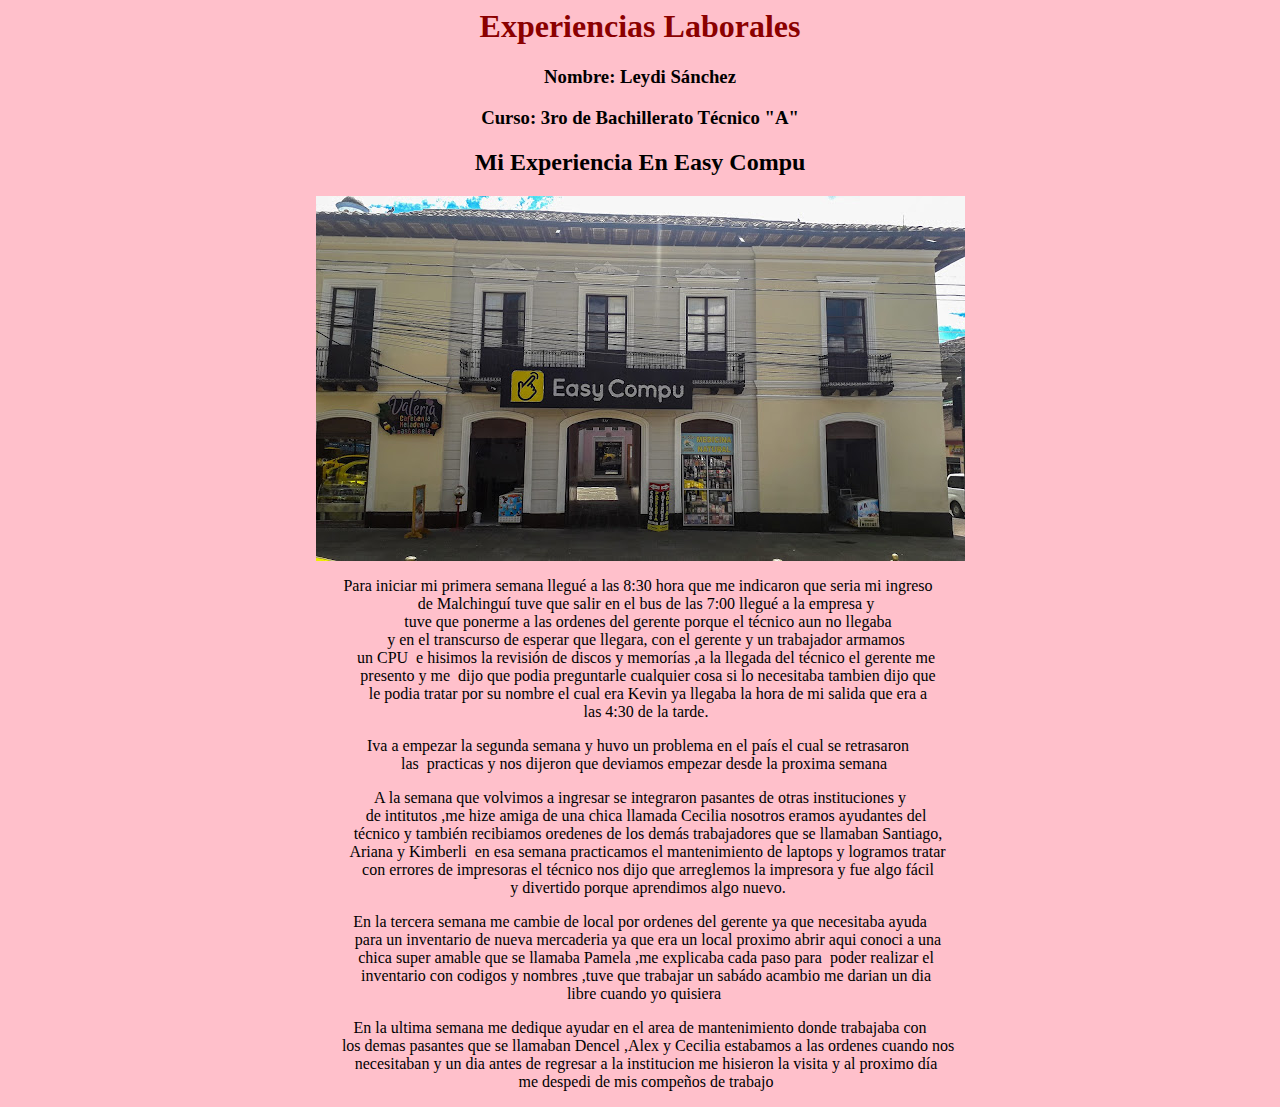
==== index.html @ 12972a21 "Add files via upload" ====
<html>
<head>
<link rel="stylesheet" type="text/css" href="Main.css">
<title>Experiencias Laborales</title>
</head>
<body>
<h1>Experiencias Laborales</h1>
    <h3>Nombre: Leydi Sánchez</h3>
    <h3>Curso: 3ro de Bachillerato Técnico "A"</h3>
     <h2>Mi Experiencia En Easy Compu</h2>
    <img src="Foto.jpg">
    <br>
    <pre>Para iniciar mi primera semana llegué a las 8:30 hora que me indicaron que seria mi ingreso 
    de Malchinguí tuve que salir en el bus de las 7:00 llegué a la empresa y 
    tuve que ponerme a las ordenes del gerente porque el técnico aun no llegaba
    y en el transcurso de esperar que llegara, con el gerente y un trabajador armamos 
    un CPU  e hisimos la revisión de discos y memorías ,a la llegada del técnico el gerente me 
    presento y me  dijo que podia preguntarle cualquier cosa si lo necesitaba tambien dijo que
    le podia tratar por su nombre el cual era Kevin ya llegaba la hora de mi salida que era a
    las 4:30 de la tarde. </pre>
    <pre>Iva a empezar la segunda semana y huvo un problema en el país el cual se retrasaron 
    las  practicas y nos dijeron que deviamos empezar desde la proxima semana  </pre>
    <pre>A la semana que volvimos a ingresar se integraron pasantes de otras instituciones y
    de intitutos ,me hize amiga de una chica llamada Cecilia nosotros eramos ayudantes del 
    técnico y también recibiamos oredenes de los demás trabajadores que se llamaban Santiago,
    Ariana y Kimberli  en esa semana practicamos el mantenimiento de laptops y logramos tratar
    con errores de impresoras el técnico nos dijo que arreglemos la impresora y fue algo fácil
    y divertido porque aprendimos algo nuevo.</pre>
    <pre>En la tercera semana me cambie de local por ordenes del gerente ya que necesitaba ayuda
    para un inventario de nueva mercaderia ya que era un local proximo abrir aqui conoci a una
    chica super amable que se llamaba Pamela ,me explicaba cada paso para  poder realizar el 
    inventario con codigos y nombres ,tuve que trabajar un sabádo acambio me darian un dia 
    libre cuando yo quisiera  </pre>
    <pre>En la ultima semana me dedique ayudar en el area de mantenimiento donde trabajaba con
    los demas pasantes que se llamaban Dencel ,Alex y Cecilia estabamos a las ordenes cuando nos
    necesitaban y un dia antes de regresar a la institucion me hisieron la visita y al proximo día 
    me despedi de mis compeños de trabajo </pre>
</body>
</html>
---- Main.css ----
body{ text-align: center;
background-color: pink;
}

h1{ color: darkred;
font-family: cursive;
}

h2{ color: black;
font-family: cursive;
}

h3{ color: black;
font-family: cursive;
}

pre{ font-family: cursive;
font-size: 100%;
}
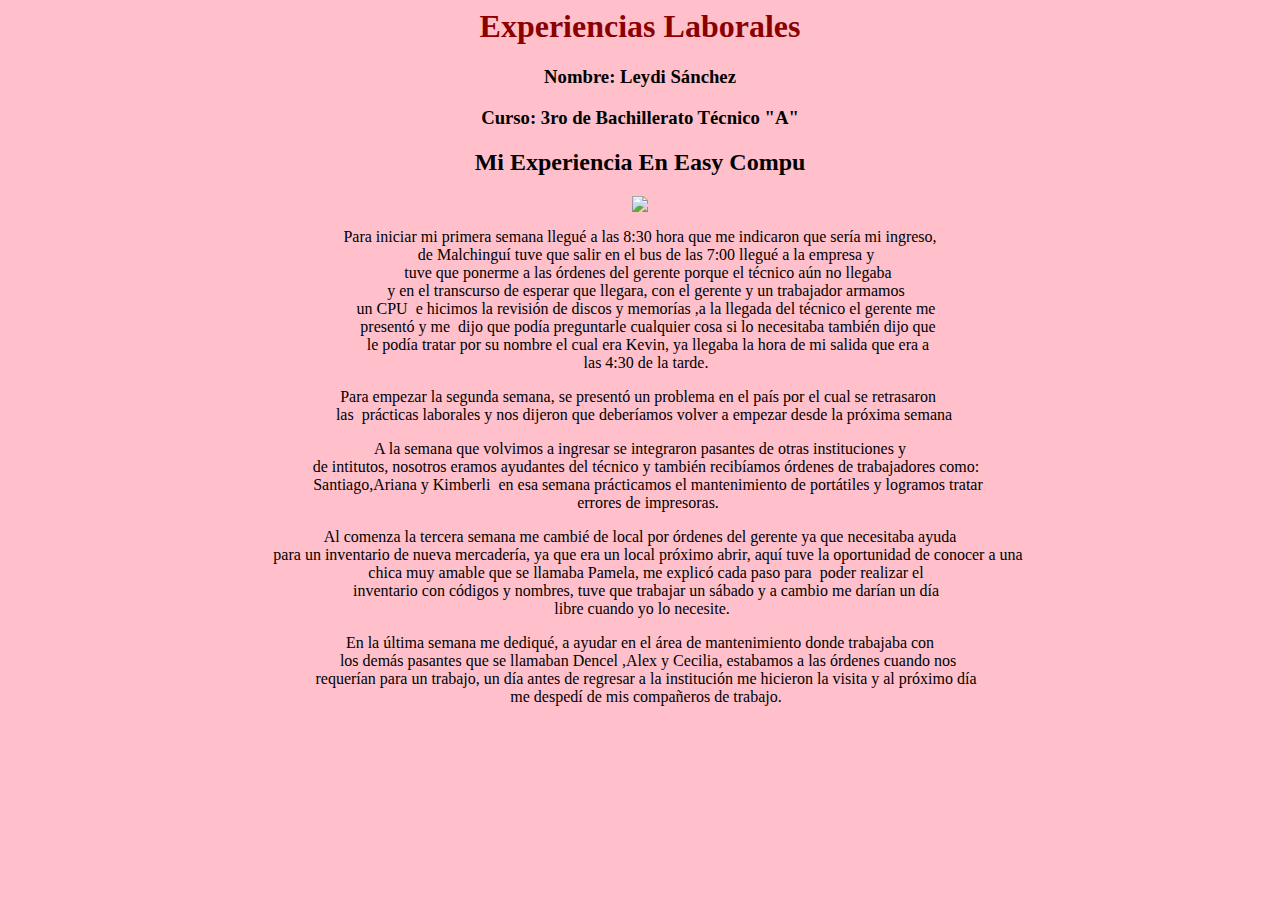
==== commit c8020582: "Update and rename index.html.html to index.html" ====
--- a/index.html
+++ b/index.html
@@ -8,32 +8,33 @@
     <h3>Nombre: Leydi Sánchez</h3>
     <h3>Curso: 3ro de Bachillerato Técnico "A"</h3>
      <h2>Mi Experiencia En Easy Compu</h2>
-    <img src="Foto.jpg">
+    <img src="easy.jpg">
     <br>
-    <pre>Para iniciar mi primera semana llegué a las 8:30 hora que me indicaron que seria mi ingreso 
+    <pre>Para iniciar mi primera semana llegué a las 8:30 hora que me indicaron que sería mi ingreso,
     de Malchinguí tuve que salir en el bus de las 7:00 llegué a la empresa y 
-    tuve que ponerme a las ordenes del gerente porque el técnico aun no llegaba
+    tuve que ponerme a las órdenes del gerente porque el técnico aún no llegaba
     y en el transcurso de esperar que llegara, con el gerente y un trabajador armamos 
-    un CPU  e hisimos la revisión de discos y memorías ,a la llegada del técnico el gerente me 
-    presento y me  dijo que podia preguntarle cualquier cosa si lo necesitaba tambien dijo que
-    le podia tratar por su nombre el cual era Kevin ya llegaba la hora de mi salida que era a
+    un CPU  e hicimos la revisión de discos y memorías ,a la llegada del técnico el gerente me 
+    presentó y me  dijo que podía preguntarle cualquier cosa si lo necesitaba también dijo que
+    le podía tratar por su nombre el cual era Kevin, ya llegaba la hora de mi salida que era a
     las 4:30 de la tarde. </pre>
-    <pre>Iva a empezar la segunda semana y huvo un problema en el país el cual se retrasaron 
-    las  practicas y nos dijeron que deviamos empezar desde la proxima semana  </pre>
+    <pre>Para empezar la segunda semana, se presentó un problema en el país por el cual se retrasaron 
+    las  prácticas laborales y nos dijeron que deberíamos volver a empezar desde la próxima semana  </pre>
+    
     <pre>A la semana que volvimos a ingresar se integraron pasantes de otras instituciones y
-    de intitutos ,me hize amiga de una chica llamada Cecilia nosotros eramos ayudantes del 
-    técnico y también recibiamos oredenes de los demás trabajadores que se llamaban Santiago,
-    Ariana y Kimberli  en esa semana practicamos el mantenimiento de laptops y logramos tratar
-    con errores de impresoras el técnico nos dijo que arreglemos la impresora y fue algo fácil
-    y divertido porque aprendimos algo nuevo.</pre>
-    <pre>En la tercera semana me cambie de local por ordenes del gerente ya que necesitaba ayuda
-    para un inventario de nueva mercaderia ya que era un local proximo abrir aqui conoci a una
-    chica super amable que se llamaba Pamela ,me explicaba cada paso para  poder realizar el 
-    inventario con codigos y nombres ,tuve que trabajar un sabádo acambio me darian un dia 
-    libre cuando yo quisiera  </pre>
-    <pre>En la ultima semana me dedique ayudar en el area de mantenimiento donde trabajaba con
-    los demas pasantes que se llamaban Dencel ,Alex y Cecilia estabamos a las ordenes cuando nos
-    necesitaban y un dia antes de regresar a la institucion me hisieron la visita y al proximo día 
-    me despedi de mis compeños de trabajo </pre>
+    de intitutos, nosotros eramos ayudantes del técnico y también recibíamos órdenes de trabajadores como: 
+    Santiago,Ariana y Kimberli  en esa semana prácticamos el mantenimiento de portátiles y logramos tratar
+    errores de impresoras.</pre>
+    
+    <pre>Al comenza la tercera semana me cambié de local por órdenes del gerente ya que necesitaba ayuda
+    para un inventario de nueva mercadería, ya que era un local próximo abrir, aquí tuve la oportunidad de conocer a una
+    chica muy amable que se llamaba Pamela, me explicó cada paso para  poder realizar el 
+    inventario con códigos y nombres, tuve que trabajar un sábado y a cambio me darían un día 
+    libre cuando yo lo necesite.   </pre>
+    
+    <pre>En la última semana me dediqué, a ayudar en el área de mantenimiento donde trabajaba con
+    los demás pasantes que se llamaban Dencel ,Alex y Cecilia, estabamos a las órdenes cuando nos
+    requerían para un trabajo, un día antes de regresar a la institución me hicieron la visita y al próximo día 
+    me despedí de mis compañeros de trabajo. </pre>
 </body>
-</html>+</html>
